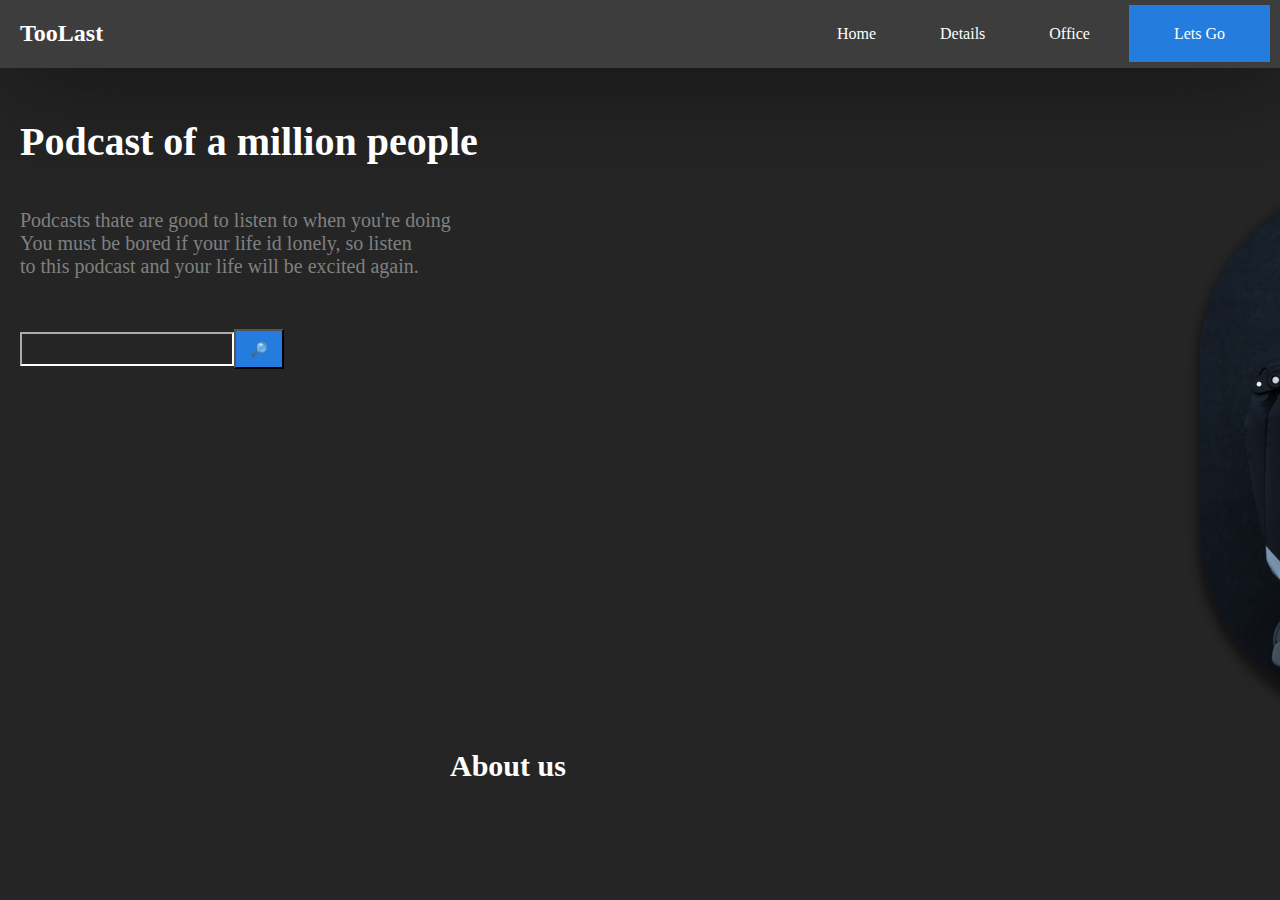
==== index.html @ ed07ddbd "first commit" ====
<!DOCTYPE html>
<html lang="en">
<head>
    <meta charset="UTF-8">
    <meta http-equiv="X-UA-Compatible" content="IE=edge">
    <meta name="viewport" content="width=device-width, initial-scale=1.0">
    <title>TooLast 🚀</title>
    <link rel="stylesheet" href="style.css">
</head>
<body>
    

    <header>


        <h2 id="logo">TooLast</h2>

        <ul id="menu-h">
            <li><a href="/a/">Home</a></li>
            <li><a href="/a/">Details</a></li>
            <li><a href="/a/">Office</a></li>
            <span id="go"><li><a href="/a/">Lets Go</a></li></span>

        </ul>

    </header>

    <main>

        <h1 id="titulo1">Podcast of a million people</h1>
        
    <div>
        <img id="principal" src="/imagem/moritz-mentges-ddQR73E-Jo4-unsplash.jpg" height="520px" alt="">
    </div>


        <p>
            Podcasts thate are good to listen to when you're doing <br> You must be bored if
            your life id lonely, so listen <br> to this podcast and your life will be excited again.
        </p>

  
<div id="fixacao">
        <input type="text" name="" id="pesquisando"><button id="pesquisa">🔎</button>
</div>

        <h2>About us</h2>



    </main>


</body>
</html>
---- style.css ----
*{
    padding: 0px;
    margin: 0px;
}


body{
    background-color:rgb(37, 37, 37);
    color: white;
}

main{
    margin-top: 30px;
}

header{
    box-shadow: 9px 8px 100px 2px rgb(19, 19, 19);
}

#logo{
    margin-top: 0px;
    padding: 0px;
    position: absolute;
    margin-top: 20px;
    margin-left: 20px;
}

#menu-h{
    position:static;
    list-style-type: none;
    padding: 0;
    background-color: #3d3d3d;
    text-align: right;

    
}

#menu-h li{
    display: inline;
    margin-right: 10px;
}

#menu-h li a{
    display: inline-block;
    color: #fff;
    text-decoration: none;
    display: inline-block;
    padding: 25px;
}

#menu-h li a:hover{
    background-color: rgb(80, 80, 80)
}

#go li{
    background-color: rgb(37, 124, 223);
    padding: 20px;
}

#go li a{
    color: white;
}

#go li a:hover{
    background-color: rgb(37, 124, 223);
    padding: 20px;
}

#titulo1{
    padding: 20px;
    font-size: 40px;
}

p{
    color: gray;
    margin-left: 20px;
    font-size: 20px;
    margin-top: -500px;
    position: absolute;
}

#principal{
    margin-left: 1200px;
    border-radius: 220px;
    position: relative;
    box-shadow: 9px 8px 10px 12px rgb(19, 19, 19);
}

main h2{
    font-size: 30px;
}

#fixacao{
    position: absolute;
    margin-top: -380px;
}

#pesquisando{
    background-color: rgb(37, 37, 37);
    border-color: white;
    margin-top: -30px;
    margin-left: 20px;
    height: 30px;
    width: 210px;
    border-radius: 0;
    text-align: left;
    color: white;

}

#pesquisa{
    width: 50px;
    height: 40px;
    background-color: rgb(37, 124, 223);
}

main h2{
    margin-top: 40px;
    margin-left: 450px;
}
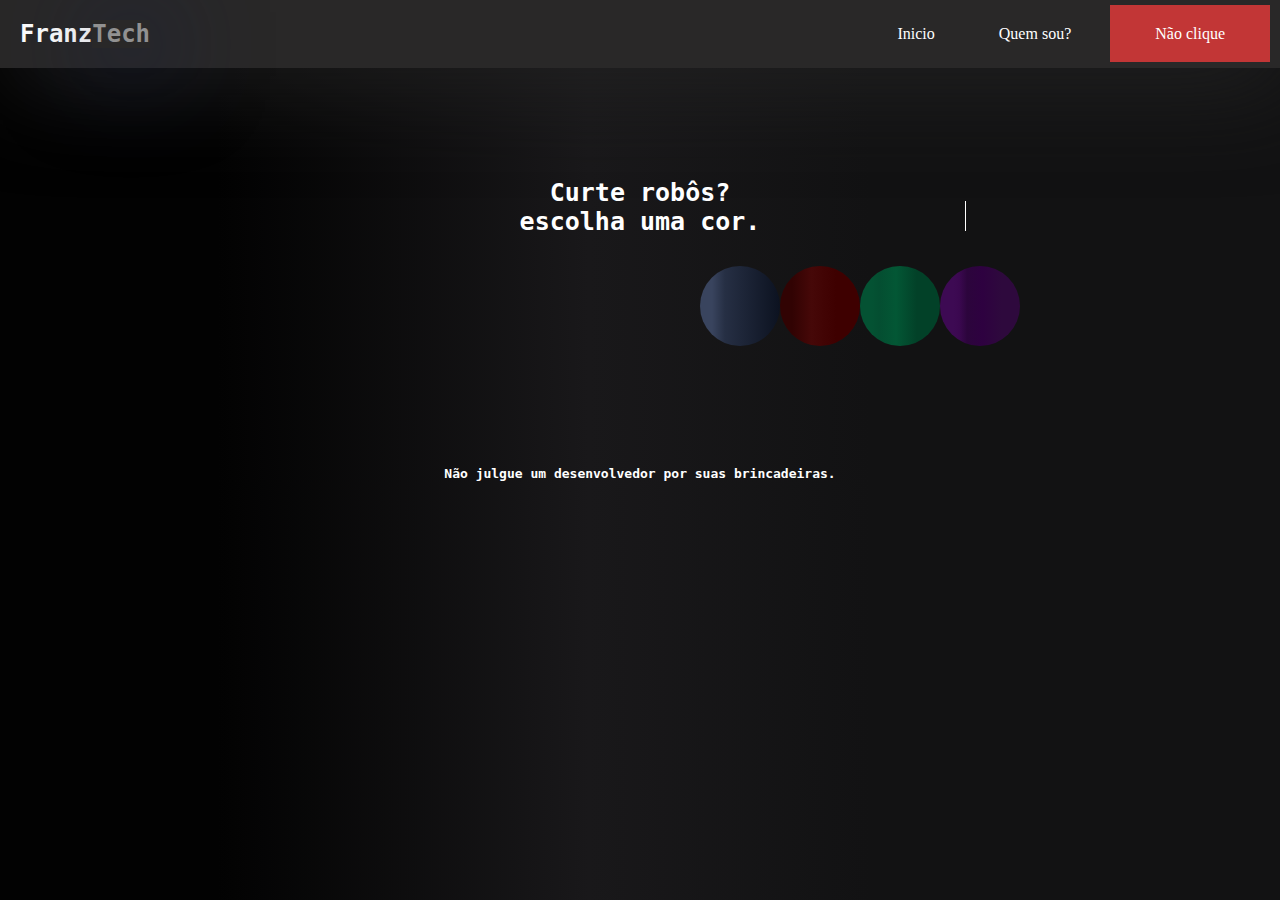
==== commit 19b4b6fa: "oto" ====
--- a/index.html
+++ b/index.html
@@ -4,52 +4,41 @@
     <meta charset="UTF-8">
     <meta http-equiv="X-UA-Compatible" content="IE=edge">
     <meta name="viewport" content="width=device-width, initial-scale=1.0">
-    <title>TooLast 🚀</title>
-    <link rel="stylesheet" href="style.css">
+    <title>FranzTech</title>
+    <link rel="icon" type="image/png" sizes="32x32" href="/imagem/favicon-32x32.png">
+    <link rel="icon" type="image/png" sizes="16x16" href="/imagem/favicon-16x16.png">
+    <link rel="stylesheet" href="abertura.css">
 </head>
 <body>
-    
-
     <header>
 
+  
 
-        <h2 id="logo">TooLast</h2>
+        <a href="/abertura.html"><h2 id="logo">Franz<span id="last">Tech</span></h2></a>
 
         <ul id="menu-h">
-            <li><a href="/a/">Home</a></li>
-            <li><a href="/a/">Details</a></li>
-            <li><a href="/a/">Office</a></li>
-            <span id="go"><li><a href="/a/">Lets Go</a></li></span>
+            <li><a href="/abertura.html">Inicio</a></li>
+            <li><a href="/port.html">Quem sou?</a></li>
+            <span id="go"><li><a href="/why.html">Não clique</a></li></span>
 
         </ul>
 
     </header>
 
     <main>
-
-        <h1 id="titulo1">Podcast of a million people</h1>
+        <h1 id="animei">Curte robôs? <br> escolha uma cor.</h1>
+        <div id="piscando"></div>
         
-    <div>
-        <img id="principal" src="/imagem/moritz-mentges-ddQR73E-Jo4-unsplash.jpg" height="520px" alt="">
+    <div class="usuarios">
+        <a href="/padrao.html"><div id="circulo"></div></a>
+        <a href="/padraored.html"><div id="circulo2"></div></a>
+        <a href="/padraogreen.html"><div id="circulo3"></div></a>
+        <a href="/padraopurple.html"><div id="circulo4"></div></a>
     </div>
-
-
-        <p>
-            Podcasts thate are good to listen to when you're doing <br> You must be bored if
-            your life id lonely, so listen <br> to this podcast and your life will be excited again.
-        </p>
-
-  
-<div id="fixacao">
-        <input type="text" name="" id="pesquisando"><button id="pesquisa">🔎</button>
-</div>
-
-        <h2>About us</h2>
-
-
+    
+    <h3 id="piada">Não julgue um desenvolvedor por suas brincadeiras.</h3>
 
     </main>
 
-
 </body>
 </html>--- a/abertura.css
+++ b/abertura.css
@@ -0,0 +1,154 @@
+*{
+    padding: 0px;
+    margin: 0px;
+    color: #fff;
+}
+
+body{
+    background: rgb(70,65,71);
+    background: linear-gradient(90deg, rgb(2, 2, 2) 17%, rgb(25, 24, 26) 46%, rgb(18, 18, 19) 68%);
+    overflow: hidden;
+}
+
+header{
+    box-shadow: 9px 8px 100px 2px rgb(37, 37, 37);
+}
+
+#logo{
+    margin-top: 0px;
+    padding: 0px;
+    position: absolute;
+    margin-top: 20px;
+    margin-left: 20px;
+    font-family: 'Special Elite', monospace;
+}
+
+
+
+#last{
+    color: rgb(145, 145, 145);
+    box-shadow: 10px 10px 100px 5px rgb(21, 30, 68);
+}
+
+#last:hover{
+    color: rgb(26, 26, 26);
+}
+
+#menu-h{
+    position:static;
+    list-style-type: none;
+    padding: 0;
+    background-color: #292828;
+    text-align: right;
+
+    
+}
+
+#menu-h li{
+    display: inline;
+    margin-right: 10px;
+}
+
+#menu-h li a{
+    display: inline-block;
+    color: #fff;
+    text-decoration: none;
+    display: inline-block;
+    padding: 25px;
+}
+
+#menu-h li a:hover{
+    background-color: rgb(80, 80, 80)
+}
+
+#go li{
+    background-color: rgb(194, 54, 54);
+    padding: 20px;
+}
+
+#go li a{
+    color: white;
+}
+
+#go li a:hover{
+    background-color: rgb(194, 54, 54);
+    padding: 20px;
+}
+
+#animei{
+    text-align: center;
+    font-size: 25px;
+    margin-top: 110px;
+    font-family: 'Special Elite', monospace;
+}
+
+#piscando{
+    position: absolute;
+    width:1px;
+    height:30px;
+    background-color: white;
+    margin-left: 965px;
+    margin-top: -35px;
+    animation: animate 0.5s linear infinite;
+}
+
+
+
+@keyframes animate {
+
+
+    2% {
+        opacity: 0.7;
+    }
+
+    100% {
+        opacity: 0;
+    }
+}
+
+
+#circulo {
+    width: 80px;
+    height: 80px;
+    border-radius: 50%;
+    background: linear-gradient(90deg, rgba(57,68,94,1) 15%, rgba(38,47,68,1) 31%, rgba(12,18,32,1) 100%);
+    text-align: center;
+    }
+
+#circulo2 {
+    width: 80px;
+    height: 80px;
+    border-radius: 50%;
+    background: linear-gradient(90deg, rgb(49, 3, 3) 15%, rgba(70,8,8,1) 39%, rgba(62,0,0,1) 70%);
+    text-align: center;
+    }
+
+#circulo3 {
+    width: 80px;
+    height: 80px;
+    border-radius: 50%;
+    background: linear-gradient(90deg, rgb(4, 82, 51) 15%, rgb(4, 78, 49) 24%, rgba(3,87,53,1) 45%, rgba(2,65,40,1) 71%);
+    text-align: center;
+    }
+
+#circulo4 {
+    width: 80px;
+    height: 80px;
+    border-radius: 50%;
+    background: linear-gradient(90deg, rgba(61,10,83,1) 17%, rgba(59,8,80,1) 24%, rgba(44,5,60,1) 34%, rgba(46,1,64,1) 53%, rgba(46,9,61,1) 77%);
+    text-align: center;
+    }
+
+.usuarios{
+   display: flex;
+   margin-left: 700px;
+   margin-top: 30px;
+  
+}
+
+#piada{
+    font-family: 'Special Elite', monospace;
+    font-size: 13px;
+    text-align: center;
+    margin-top: 120px;
+}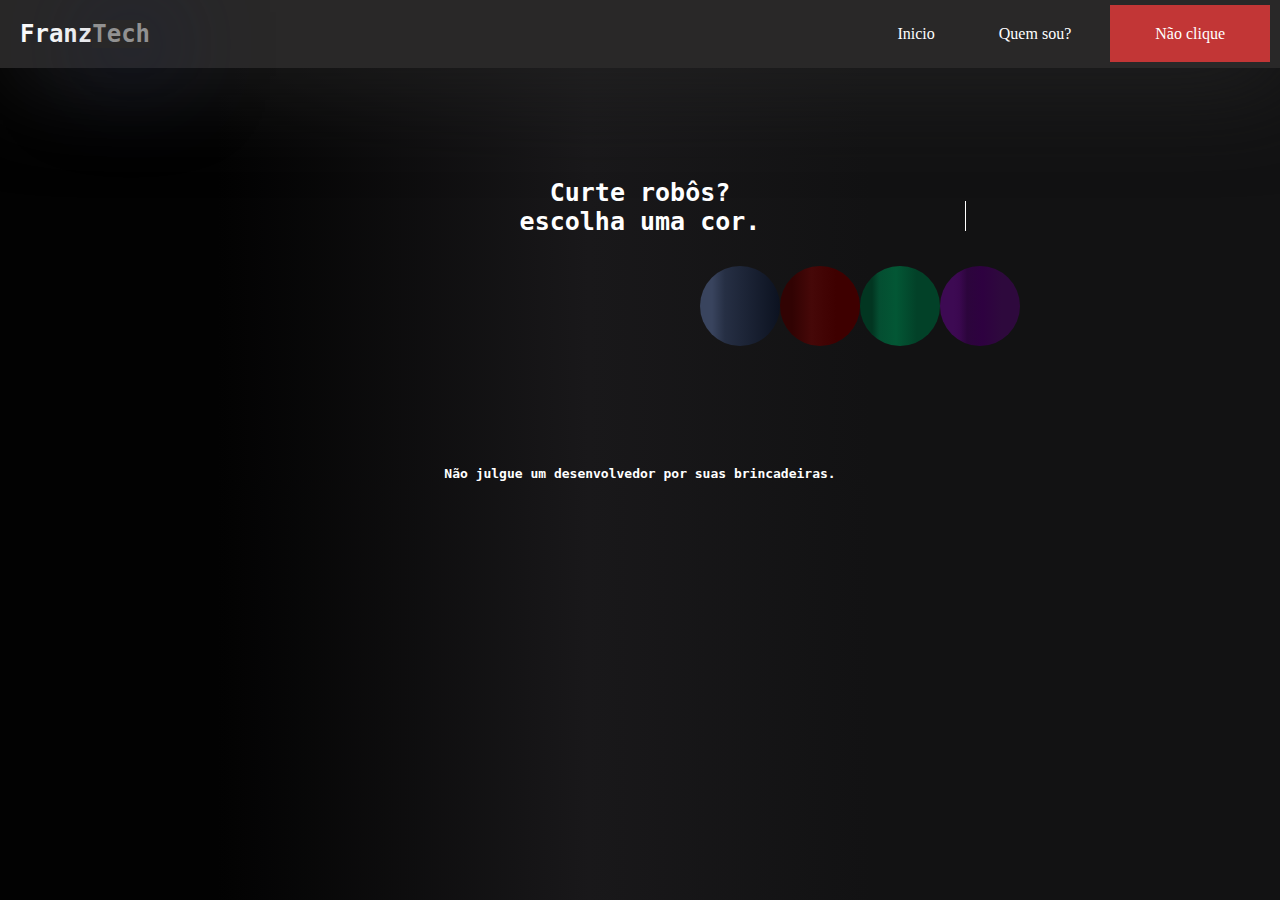
==== commit c8757fbd: "first commit" ====
--- a/index.html
+++ b/index.html
@@ -17,7 +17,7 @@
         <a href="/abertura.html"><h2 id="logo">Franz<span id="last">Tech</span></h2></a>
 
         <ul id="menu-h">
-            <li><a href="/abertura.html">Inicio</a></li>
+            <li><a href="/index.html">Inicio</a></li>
             <li><a href="/port.html">Quem sou?</a></li>
             <span id="go"><li><a href="/why.html">Não clique</a></li></span>
 
@@ -28,6 +28,7 @@
     <main>
         <h1 id="animei">Curte robôs? <br> escolha uma cor.</h1>
         <div id="piscando"></div>
+        
         
     <div class="usuarios">
         <a href="/padrao.html"><div id="circulo"></div></a>
--- a/abertura.css
+++ b/abertura.css
@@ -113,7 +113,12 @@
     border-radius: 50%;
     background: linear-gradient(90deg, rgba(57,68,94,1) 15%, rgba(38,47,68,1) 31%, rgba(12,18,32,1) 100%);
     text-align: center;
+    
     }
+
+#circulo:hover{
+    box-shadow: 0px 15px 10px 1px rgb(1, 6, 26);
+}
 
 #circulo2 {
     width: 80px;
@@ -123,13 +128,21 @@
     text-align: center;
     }
 
+#circulo2:hover{
+    box-shadow: 0px 15px 10px 1px rgb(22, 0, 0);
+}
+
 #circulo3 {
     width: 80px;
     height: 80px;
     border-radius: 50%;
-    background: linear-gradient(90deg, rgb(4, 82, 51) 15%, rgb(4, 78, 49) 24%, rgba(3,87,53,1) 45%, rgba(2,65,40,1) 71%);
+    background: linear-gradient(90deg, rgb(2, 54, 33) 15%, rgb(4, 78, 49) 24%, rgba(3,87,53,1) 45%, rgba(2,65,40,1) 71%);
     text-align: center;
     }
+
+#circulo3:hover{
+    box-shadow: 0px 15px 10px 1px  rgb(0, 29, 5);
+}
 
 #circulo4 {
     width: 80px;
@@ -138,6 +151,10 @@
     background: linear-gradient(90deg, rgba(61,10,83,1) 17%, rgba(59,8,80,1) 24%, rgba(44,5,60,1) 34%, rgba(46,1,64,1) 53%, rgba(46,9,61,1) 77%);
     text-align: center;
     }
+
+#circulo4:hover{
+    box-shadow: 0px 15px 10px 1px  rgb(21, 0, 29);
+}
 
 .usuarios{
    display: flex;
